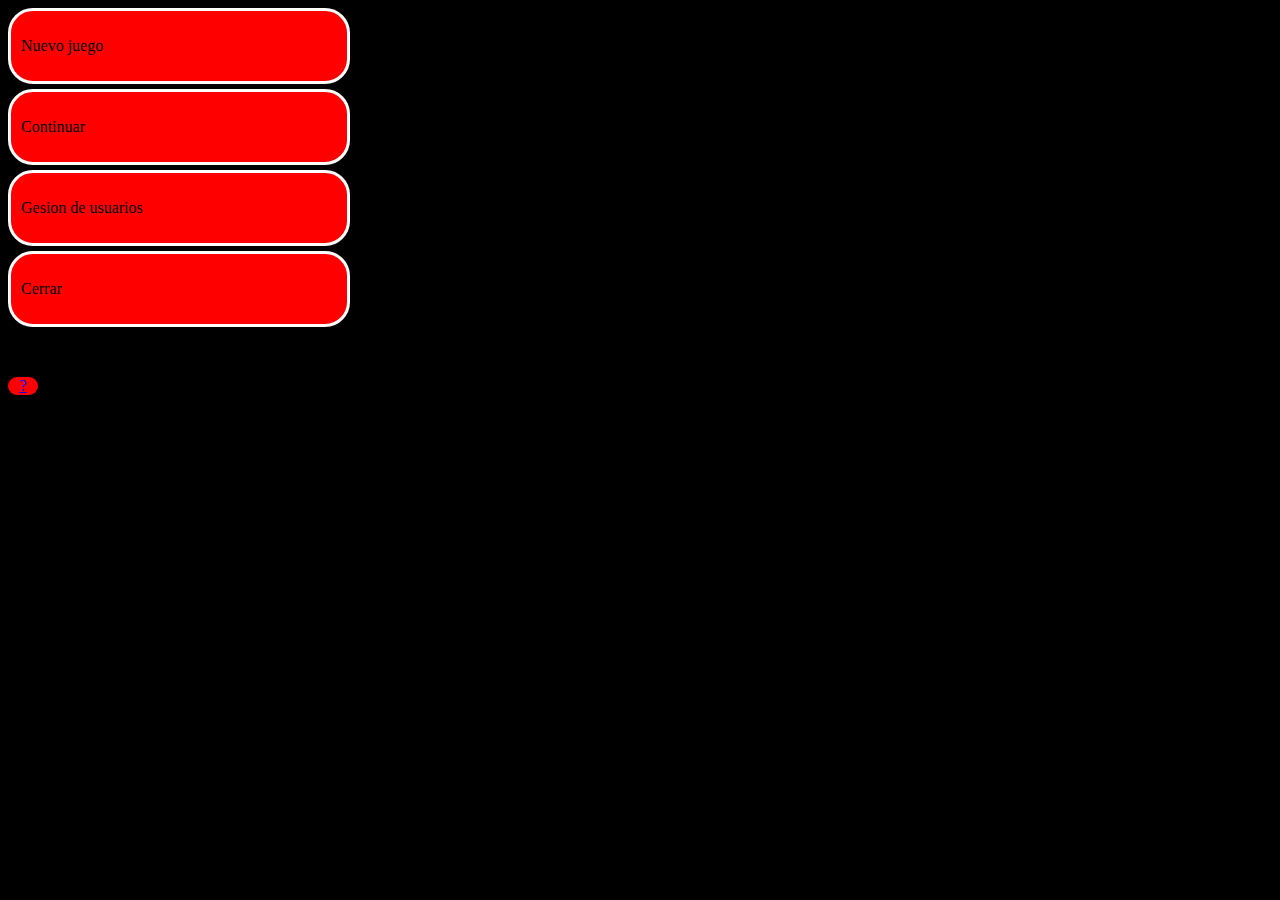
==== index.html @ 9fc3b6e0 "22/01" ====
<!DOCTYPE html>
<html lang="en">
<head>
    <meta charset="UTF-8">
    <meta name="viewport" content="width=device-width, initial-scale=1.0">
    <link rel="stylesheet" href="/css/main.css">
    <title>El juego del ahorcado</title>
</head>
<body>
    
    <div class="menu-botones">
        <div class="boton-menu">
            <p>Nuevo juego</p>
        </div>
        <div class="boton-menu">
            <p>Continuar</p>
        </div>
        <div class="boton-menu">
            <p>Gesion de usuarios</p>
        </div>
        <div class="boton-menu">
            <p>Cerrar</p>
        </div>
    </div>


    <div class="boton">
    <a href="htmls/manual.html" class="manual">?</a>
    </div>
</body>
</html>
---- css/main.css ----
body {
  background-color: black;
}
/*Menu de inicio*/
.boton {
  background-color: red;
  color: aliceblue;
  border-radius: 25px;
  max-width: 30px;
  display: flex;
  justify-content: center;
  align-items: center;
  margin-top: 50px;
}
.boton a:hover {
    color: aqua;
    transition: 0.5;
}
.boton-menu {
  background-color: red;
  border-radius: 25px;
  padding: 10px;
  margin-top: 5px;
  max-width: 25%;
  border: 3px solid white;
}
.boton-menu:hover {
  background-color: bisque;
  color: red;
  transform: 1.2;
}
/*La secion del manual para el usuario*/
.contenedor-manual {
  display: flex;
  background-image: url(/img/papel-fondo.png);
  background-size: cover;
  background-position: center;
  background-repeat: no-repeat;
  border-radius: 20px;
  justify-content: center; 
  align-items: center;
  border: solid 5px white;
}
.contenedor-manual h3 {
  font-family: "Franklin Gothic Medium", "Arial Narrow", Arial, sans-serif;
  align-items: center;
  font-size: x-large;
}

.volver {
  display: flex;
  background-color: red;
  color: aliceblue;
  border-radius: 25px;
  max-width: 215px;
  max-height: 110px;
  margin-top: 20px;
  margin-right: 25px;
  align-items: center; /* Añadido para centrar verticalmente los elementos */
}



.volver img {
  width: 20px;
  height: 20px;
  margin-right: 15px; 
  margin-left: 5px;

}
.volver img:hover {
  filter: saturate(150%);
  transition: 0.7s;
}
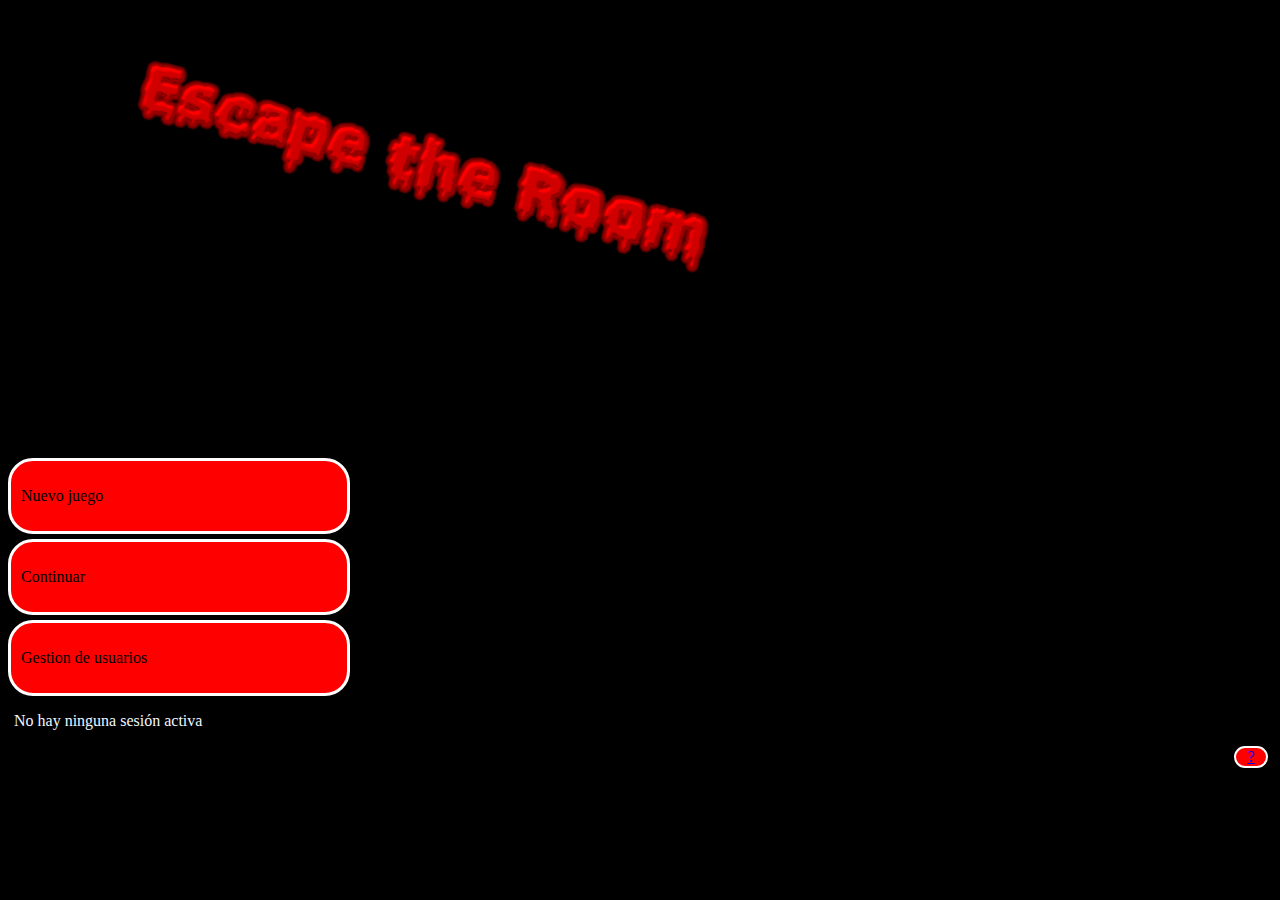
==== commit 9d187cb9: "16.02" ====
--- a/index.html
+++ b/index.html
@@ -1,31 +1,93 @@
 <!DOCTYPE html>
 <html lang="en">
-<head>
-    <meta charset="UTF-8">
-    <meta name="viewport" content="width=device-width, initial-scale=1.0">
-    <link rel="stylesheet" href="/css/main.css">
-    <title>El juego del ahorcado</title>
-</head>
-<body>
-    
-    <div class="menu-botones">
-        <div class="boton-menu">
-            <p>Nuevo juego</p>
+  <head>
+    <meta charset="UTF-8" />
+    <meta name="viewport" content="width=device-width, initial-scale=1.0" />
+    <link rel="icon" href="/src/icons/icon.ico" type="image/x-icon" />
+    <link rel="stylesheet" href="/css/main.css" />
+    <title>Escape The Room</title>
+  </head>
+  <body>
+    <div class="contenedor">
+      <img src="/src/img/Logotipo.png" alt="" class="logo" />
+
+      <div class="menu-botones">
+        <div class="boton-menu" id="nuevo-juego">
+          <p>Nuevo juego</p>
         </div>
         <div class="boton-menu">
-            <p>Continuar</p>
+          <p>Continuar</p>
         </div>
-        <div class="boton-menu">
-            <p>Gesion de usuarios</p>
+        <div class="gestion-usuarios" id="mostrar-crear-usuario">
+          <p>Gestion de usuarios</p>
         </div>
-        <div class="boton-menu">
-            <p>Cerrar</p>
+        <p id="user">No hay ninguna sesión activa</p>
+      </div>
+
+      <div id="menu-usuarios">
+        <h4>Gestion de usuarios</h4>
+        <div class="boton-usuarios" id="crear-usuario-btn">
+          <p>Crear usuarios</p>
         </div>
+
+        <div class="boton-usuarios" id="inicio-sesion-btn">
+          <p>Iniciar Sesión</p>
+        </div>
+
+        <div class="boton-usuarios">
+          <p id="cerrar-menu-usuarios">Volver atrás</p>
+        </div>
+      </div>
+
+      <div class="fondos">
+        <div id="selector-juego">
+          <p id="cerrar-selector-juego">X</p>
+          <h4>Seleciona un nivel</h4>
+          <div id="casillas-juegos">
+            <div class="juego">
+              <a href="/juegos/Game001/index-001.html"><p>Orden cronológico</p></a>
+            </div>
+            <div class="juego">
+              <a href="/juegos/Game001/index-001.html"><p>Memoria 1</p></a>
+            </div>
+            <div class="juego">
+              <a href="/juegos/Game002/index-002.html"><p>Memoria 2</p></a>
+            </div>
+            <div class="juego">
+              <p>Memoria 3</p>
+            </div>
+            <div class="juego">
+              <p>Memoria 4</p>
+            </div>
+      
+          </div>
+        </div>
+      </div>
+
     </div>
 
+    <div id="crear-usuario">
+      <p id="cerrar-crear-usuario">X</p>
+      <h5>Creación de usuario</h5>
+      <input type="text" id="nombre-usuario" placeholder="Nombre de usuario" />
+      <input type="password" id="contrasena-usuario" placeholder="Contraseña" />
+      <button id="guardar-usuario">Guardar Usuario</button>
+    </div>
 
-    <div class="boton">
-    <a href="htmls/manual.html" class="manual">?</a>
+    <div id="iniciar-sesion-menu">
+      <p id="cerrar-inicio-sesion">X</p>
+      <h5>Inicio de Sesión</h5>
+      <p>Escoge tu usuario :</p>
+      <ul id="lista-usuarios"></ul>
     </div>
-</body>
-</html>+
+    <div id="selector-nivel"></div>
+
+    <div class="boton-manual">
+      <a href="manual.html" class="manual">?</a>
+    </div>
+
+    <script src="/scripts/menus.js"></script>
+  </body>
+  
+</html>
--- a/css/main.css
+++ b/css/main.css
@@ -1,74 +1,221 @@
+
+@import url('https://fonts.googleapis.com/css2?family=Rubik+Burned&display=swap');
+@import url('https://fonts.googleapis.com/css2?family=Sixtyfour&display=swap');
+
 body {
   background-color: black;
 }
+
 /*Menu de inicio*/
-.boton {
+
+.menu-botones {
+  margin-top: 125px;
+  right: 25%;
+}
+.logo {
+  margin: 120px;
+  transform: rotate(15deg); 
+}
+.boton-manual {
   background-color: red;
   color: aliceblue;
   border-radius: 25px;
   max-width: 30px;
   display: flex;
+  border: 2px solid white;
+  margin-left: 97%;
+  text-decoration: none;
   justify-content: center;
   align-items: center;
-  margin-top: 50px;
 }
 .boton a:hover {
     color: aqua;
     transition: 0.5;
 }
-.boton-menu {
+.boton-menu, .gestion-usuarios{
   background-color: red;
   border-radius: 25px;
   padding: 10px;
   margin-top: 5px;
   max-width: 25%;
   border: 3px solid white;
-}
-.boton-menu:hover {
+  cursor: pointer;
+}
+.boton-menu:hover, .gestion-usuarios:hover {
   background-color: bisque;
   color: red;
   transform: 1.2;
 }
-/*La secion del manual para el usuario*/
-.contenedor-manual {
-  display: flex;
-  background-image: url(/img/papel-fondo.png);
+
+.menu-botones {
+  left: 50%;
+  right: 60%;
+} 
+/*Secion de usuarios*/
+
+#menu-usuarios {
+  position: fixed;
+  top: 0;
+  right: -250px;
+  height: 100%;
+  background-color: rgba(51, 51, 51, 0.8); 
+  padding: 10px;
+  transition: right 0.3s ease;
+  width: 245px; 
+  box-sizing: border-box;
+  backdrop-filter: blur(15px); 
+}
+
+#menu-usuarios h4 {
+  color: aliceblue;
+  font-family: 'Gill Sans', 'Gill Sans MT', Calibri, 'Trebuchet MS', sans-serif;
+  margin-bottom: 20px; 
+  font-size: 155%;
+}
+
+#menu-usuarios > .boton-usuarios {
+  background-color:crimson;
+  border-radius: 25px;
+  padding: 15px;
+  margin-top: 15px;
+  max-width: 65%;
+  text-align: center;
+  border: 3px solid white;
+  cursor: pointer;
+}
+
+.boton-usuarios:hover {
+  background-color: chartreuse;
+  color: blue;
+  transform: 1.2;
+}
+
+#user {
+  color: aliceblue;
+  margin-left: 6px;
+  font-family:Cambria, Cochin, Georgia, Times, 'Times New Roman', serif
+}
+.fondo {
+  width: 100%;
+  height: 100vh;
+  position: absolute;
+  display: none;
+  background-color: RGBA(0,0,0, 0.6);
+}
+/*Pop-ups para inicio de sesion y Creacion de usuario*/
+/*Para la creacion de usuarios*/
+#crear-usuario, #iniciar-sesion-menu {
+  position: absolute;
+  top: 50%;
+  left: 50%;
+  transform: translate(-50%, -50%);
+  margin-top: 10px;
+  background-image: url(/src/img/papel-fondo-2.png);
   background-size: cover;
   background-position: center;
   background-repeat: no-repeat;
-  border-radius: 20px;
-  justify-content: center; 
-  align-items: center;
-  border: solid 5px white;
-}
-.contenedor-manual h3 {
-  font-family: "Franklin Gothic Medium", "Arial Narrow", Arial, sans-serif;
-  align-items: center;
-  font-size: x-large;
-}
-
-.volver {
-  display: flex;
+  flex-direction: column;
+  border-radius: 25px;
+  padding-bottom: 25px;
+  width: 70%; 
+  display: none;
+}
+
+#crear-usuario > p ,#cerrar-inicio-sesion{
+  text-align: center;
+  margin-left: 96%;
+  transition: 1.2s;
+  cursor: pointer;
+}
+#crear-usuario > p:hover ,#cerrar-inicio-sesion:hover, #cerrar-selector-juego:hover {
+  transform: scale(1.5);
+  color: blue;
+}
+#crear-usuario h5 ,#iniciar-sesion-menu > h5{
+  font-size: 185%;
+  text-align: center;
+  font-family: Rubik Burned;
+}
+
+#crear-usuario input {
+  margin: 6px;
+  max-width: 100%; 
+  padding: 1%;
+  border-radius: 25px;
+}
+#guardar-usuario {
+  background-color: black;
+  color: aliceblue;
+  margin-left: 25%;
+  margin-right: 25%;
+  padding: 10px;
+  margin-top: 10px;
+}
+#guardar-usuario:hover {
+  background-color: rgb(255, 255, 255);
+  color: rgb(255, 0, 0);
+  transition: 1.2s;
+}
+
+/*Para los usuarios registrados*/
+#lista-usuarios {
+  text-align: center;
+  list-style: none;
+  font-family: 'Trebuchet MS', 'Lucida Sans Unicode', 'Lucida Grande', 'Lucida Sans', Arial, sans-serif;
+}
+
+#iniciar-sesion-menu > p:nth-of-type(2) {
+  text-align: center;
+  font-family: Arial, Helvetica, sans-serif;
+  color: red;
+  font-size: 20px; 
+}
+
+
+
+#lista-usuarios li {
+  padding: 5px;
+  cursor: pointer;
+}
+
+
+#lista-usuarios li:hover {
+  color: red;
+  transition: 0.7s;
+}
+
+/*Selector de juego*/
+#selector-juego {
+  position: fixed;
+  top: 50%;
+  left: 50%;
+  transform: translate(-50%, -50%);
+  padding: 25px;
+  background-color: slategrey;
+  display: none;
+}
+#selector-juego h4 {
+  font-family: Sixtyfour;
+  text-align: center;
+  color: red;
+  font-size: 35px;
+}
+.juego, #contra-huida {
+  background-color: grey;
+}
+.juego p ,#contra-huida{
+  font-family: Sixtyfour;
+}
+.juego p:hover {
+  color: red;
+}
+.juego a {
+  text-decoration: none;
+}
+.juego a:visited {
+  color: black;
+}
+#contra-huida:hover {
   background-color: red;
   color: aliceblue;
-  border-radius: 25px;
-  max-width: 215px;
-  max-height: 110px;
-  margin-top: 20px;
-  margin-right: 25px;
-  align-items: center; /* Añadido para centrar verticalmente los elementos */
-}
-
-
-
-.volver img {
-  width: 20px;
-  height: 20px;
-  margin-right: 15px; 
-  margin-left: 5px;
-
-}
-.volver img:hover {
-  filter: saturate(150%);
-  transition: 0.7s;
 }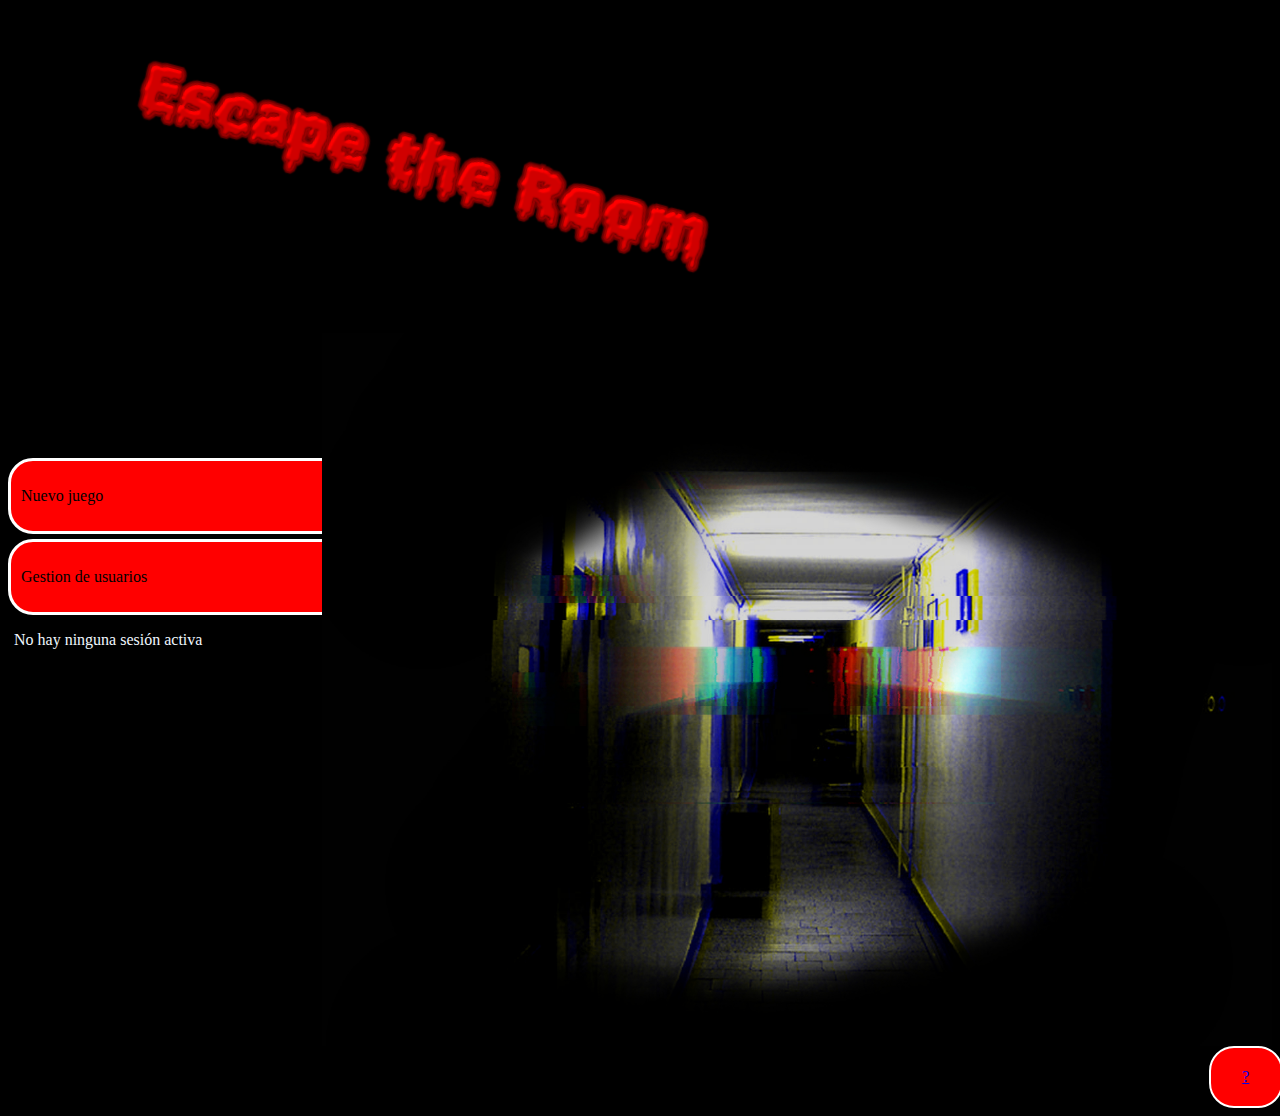
==== commit 26ebf110: "18.02" ====
--- a/index.html
+++ b/index.html
@@ -10,13 +10,10 @@
   <body>
     <div class="contenedor">
       <img src="/src/img/Logotipo.png" alt="" class="logo" />
-
+        <img id="scape-room" src="/src/img/scape room.jpg" alt="">
       <div class="menu-botones">
         <div class="boton-menu" id="nuevo-juego">
           <p>Nuevo juego</p>
-        </div>
-        <div class="boton-menu">
-          <p>Continuar</p>
         </div>
         <div class="gestion-usuarios" id="mostrar-crear-usuario">
           <p>Gestion de usuarios</p>
@@ -39,31 +36,7 @@
         </div>
       </div>
 
-      <div class="fondos">
-        <div id="selector-juego">
-          <p id="cerrar-selector-juego">X</p>
-          <h4>Seleciona un nivel</h4>
-          <div id="casillas-juegos">
-            <div class="juego">
-              <a href="/juegos/Game001/index-001.html"><p>Orden cronológico</p></a>
-            </div>
-            <div class="juego">
-              <a href="/juegos/Game001/index-001.html"><p>Memoria 1</p></a>
-            </div>
-            <div class="juego">
-              <a href="/juegos/Game002/index-002.html"><p>Memoria 2</p></a>
-            </div>
-            <div class="juego">
-              <p>Memoria 3</p>
-            </div>
-            <div class="juego">
-              <p>Memoria 4</p>
-            </div>
       
-          </div>
-        </div>
-      </div>
-
     </div>
 
     <div id="crear-usuario">
@@ -84,7 +57,7 @@
     <div id="selector-nivel"></div>
 
     <div class="boton-manual">
-      <a href="manual.html" class="manual">?</a>
+      <a href="/htmls/manual.html" class="manual">?</a>
     </div>
 
     <script src="/scripts/menus.js"></script>
--- a/css/main.css
+++ b/css/main.css
@@ -6,7 +6,6 @@
   background-color: black;
 }
 
-/*Menu de inicio*/
 
 .menu-botones {
   margin-top: 125px;
@@ -20,10 +19,11 @@
   background-color: red;
   color: aliceblue;
   border-radius: 25px;
-  max-width: 30px;
+  width: 30px;
   display: flex;
+  padding: 20px;
   border: 2px solid white;
-  margin-left: 97%;
+  margin-left: 95%;
   text-decoration: none;
   justify-content: center;
   align-items: center;
@@ -51,8 +51,6 @@
   left: 50%;
   right: 60%;
 } 
-/*Secion de usuarios*/
-
 #menu-usuarios {
   position: fixed;
   top: 0;
@@ -102,8 +100,7 @@
   display: none;
   background-color: RGBA(0,0,0, 0.6);
 }
-/*Pop-ups para inicio de sesion y Creacion de usuario*/
-/*Para la creacion de usuarios*/
+
 #crear-usuario, #iniciar-sesion-menu {
   position: absolute;
   top: 50%;
@@ -218,4 +215,9 @@
 #contra-huida:hover {
   background-color: red;
   color: aliceblue;
+}
+
+#scape-room {
+  float: right;
+  max-width: 950px;
 }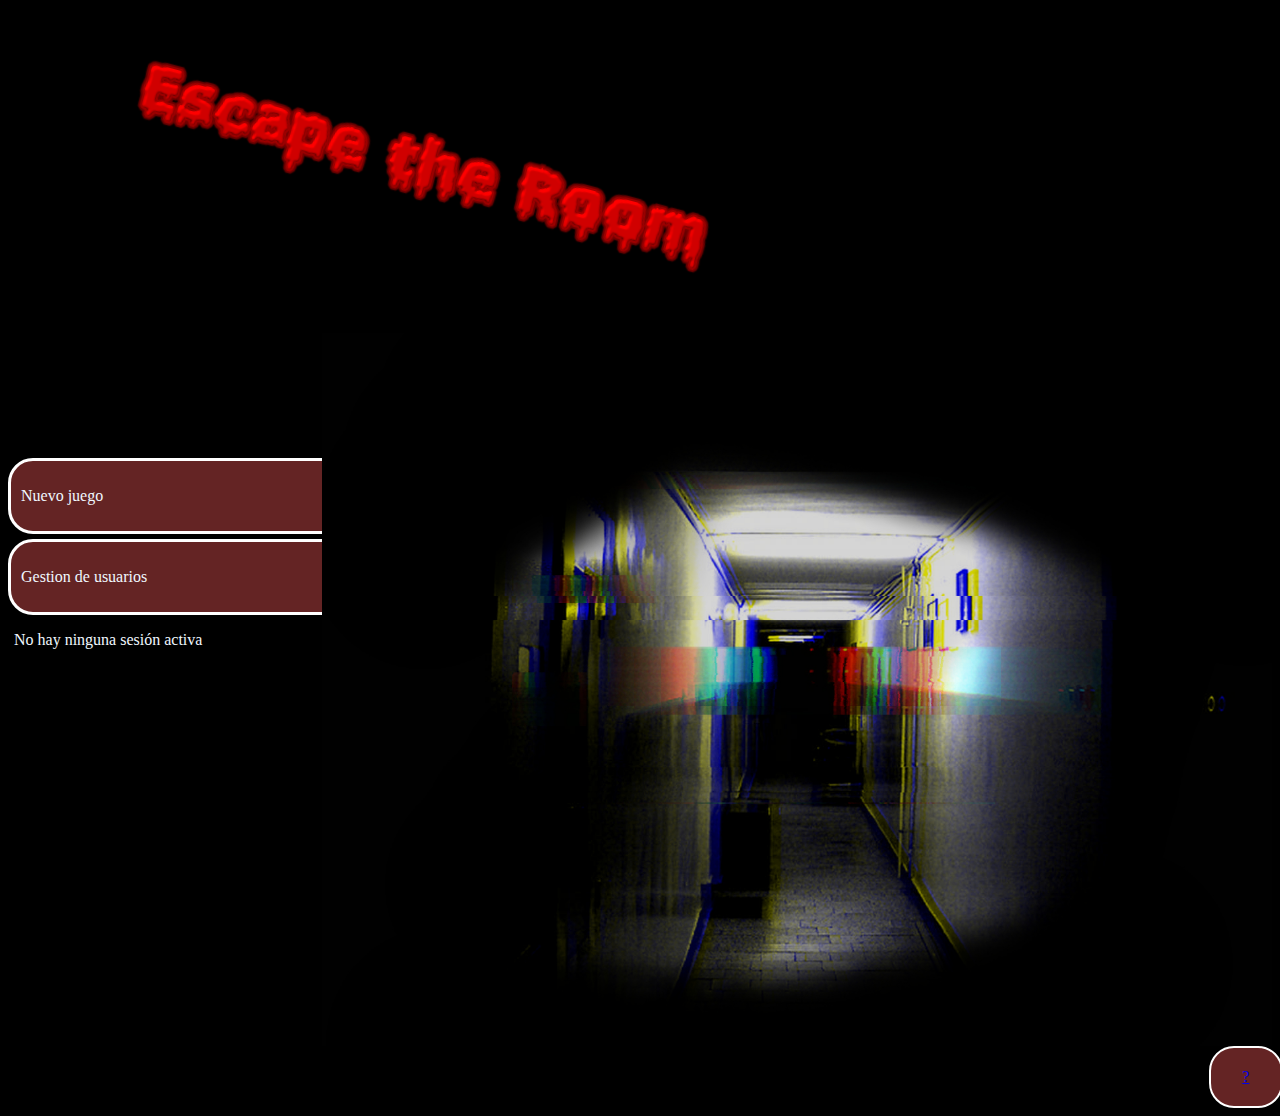
==== commit 79e347ac: "18.02" ====
--- a/index.html
+++ b/index.html
@@ -3,7 +3,7 @@
   <head>
     <meta charset="UTF-8" />
     <meta name="viewport" content="width=device-width, initial-scale=1.0" />
-    <link rel="icon" href="/src/icons/icon.ico" type="image/x-icon" />
+    <link rel="icon" href="/src/img/icon.ico" type="image/x-icon" />
     <link rel="stylesheet" href="/css/main.css" />
     <title>Escape The Room</title>
   </head>
--- a/css/main.css
+++ b/css/main.css
@@ -16,7 +16,7 @@
   transform: rotate(15deg); 
 }
 .boton-manual {
-  background-color: red;
+  background-color: rgb(100, 36, 36);
   color: aliceblue;
   border-radius: 25px;
   width: 30px;
@@ -28,12 +28,13 @@
   justify-content: center;
   align-items: center;
 }
-.boton a:hover {
-    color: aqua;
-    transition: 0.5;
+.boton-manual a:visited {
+  text-decoration: none; 
+  color: aliceblue; 
 }
 .boton-menu, .gestion-usuarios{
-  background-color: red;
+  background-color: rgb(100, 36, 36);
+  color: aliceblue;
   border-radius: 25px;
   padding: 10px;
   margin-top: 5px;
@@ -72,7 +73,7 @@
 }
 
 #menu-usuarios > .boton-usuarios {
-  background-color:crimson;
+  background-color: rgb(100, 36, 36);
   border-radius: 25px;
   padding: 15px;
   margin-top: 15px;
@@ -84,7 +85,7 @@
 
 .boton-usuarios:hover {
   background-color: chartreuse;
-  color: blue;
+  color: rgb(240, 240, 240);
   transform: 1.2;
 }
 
@@ -154,7 +155,6 @@
   transition: 1.2s;
 }
 
-/*Para los usuarios registrados*/
 #lista-usuarios {
   text-align: center;
   list-style: none;
@@ -181,7 +181,6 @@
   transition: 0.7s;
 }
 
-/*Selector de juego*/
 #selector-juego {
   position: fixed;
   top: 50%;
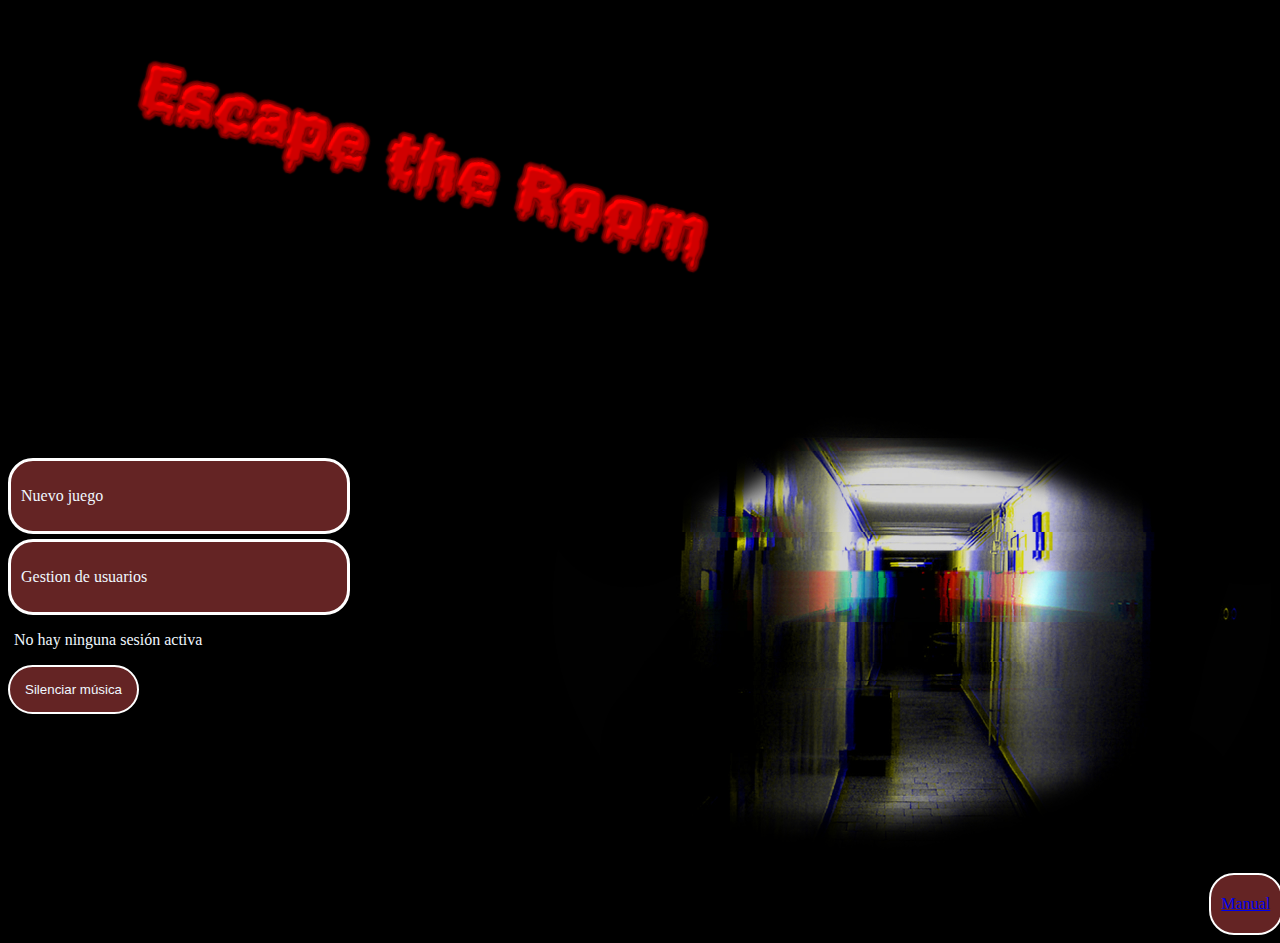
==== commit 3731ef0b: "23.02" ====
--- a/index.html
+++ b/index.html
@@ -19,6 +19,7 @@
           <p>Gestion de usuarios</p>
         </div>
         <p id="user">No hay ninguna sesión activa</p>
+        <button id="InteractMusica">Silenciar música</button>
       </div>
 
       <div id="menu-usuarios">
@@ -57,7 +58,7 @@
     <div id="selector-nivel"></div>
 
     <div class="boton-manual">
-      <a href="/htmls/manual.html" class="manual">?</a>
+      <a href="/htmls/manual.html" class="manual">Manual</a>
     </div>
 
     <script src="/scripts/menus.js"></script>
--- a/css/main.css
+++ b/css/main.css
@@ -218,5 +218,14 @@
 
 #scape-room {
   float: right;
-  max-width: 950px;
+  max-width: 720px;
+  border-radius: 2000px;
+}
+#InteractMusica {
+  background-color: rgb(100, 36, 36);
+  padding: 15px;
+  border-radius: 25px;
+  color: aliceblue;
+  border: 2px solid white;
+  cursor: pointer;
 }